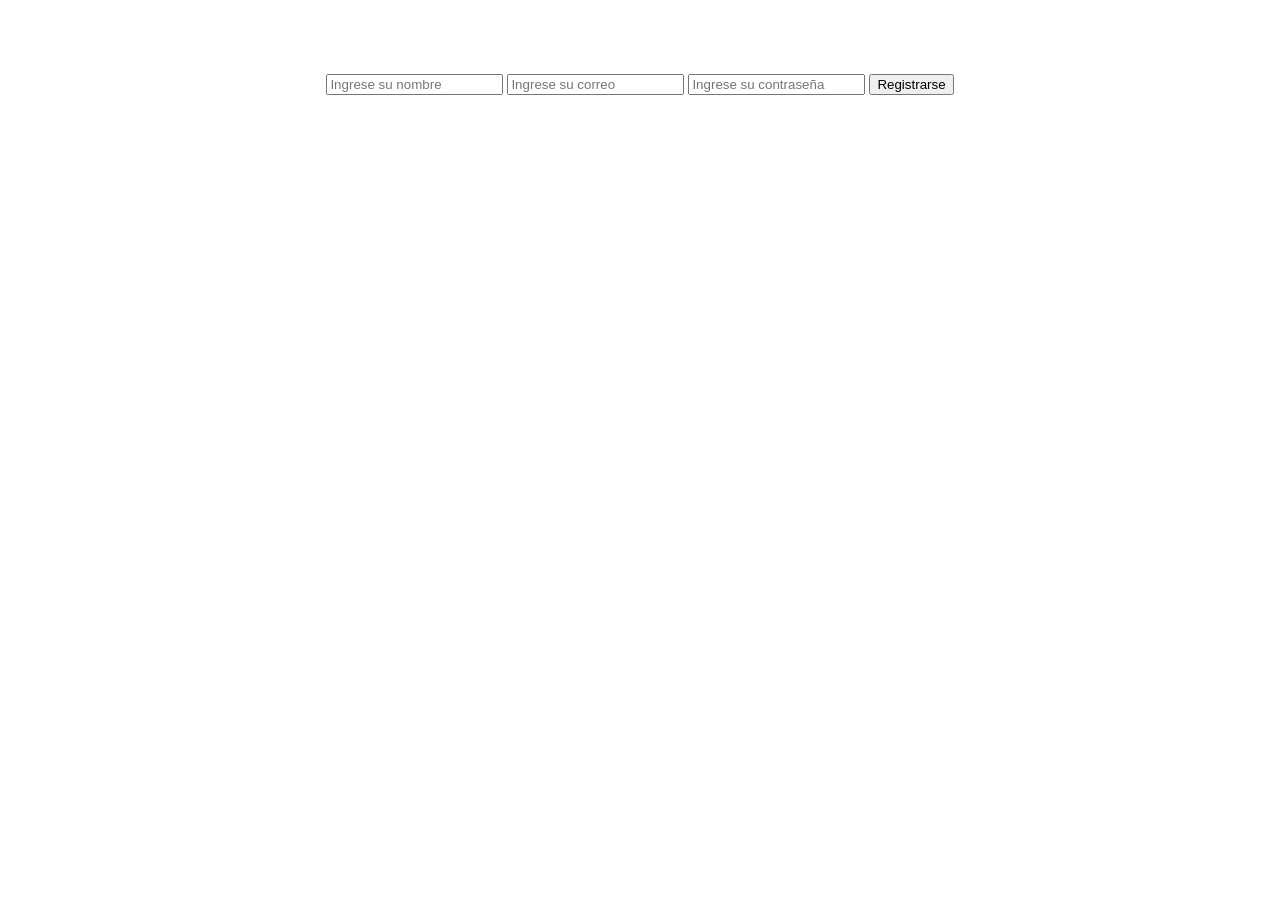
==== htmls/index.html @ 4f73c6c4 "Union index al home" ====
<!DOCTYPE html>
<html lang="es">
<head>
    <meta charset="UTF-8">
    <meta name="viewport" content="width=device-width, initial-scale=1.0">
    <title>UberX SpaceX Space Rides</title>
     <link rel="stylesheet" href="/csss/app.css">
    <link rel="icon" href="img/logotipo.png">
</head>
<body class="fondo">
    <div class="Inicio">
        <h1>Bienvenidos a UberX SpaceX Space Rides</h1>
        <input class="nombre" type="text" placeholder="Ingrese su nombre">
        <input class="correo" type="email" placeholder="Ingrese su correo">
        <input class="contraseña" type="text" placeholder="Ingrese su contraseña">
        <a href="/htmls/home.html"><button class="boton">Registrarse</button></a>
    </div>
</body>
</html>
---- csss/app.css ----
@media screen and (min-width: 1024px) {
    .fondo {
        background-image: url('../img/fondopc.jpeg');
        background-size: cover;
        background-repeat: no-repeat;
    }
}   
.Inicio{
    color: white;
    text-align: center;
}
h1{
    font-size: 30px;
    color: white;
}
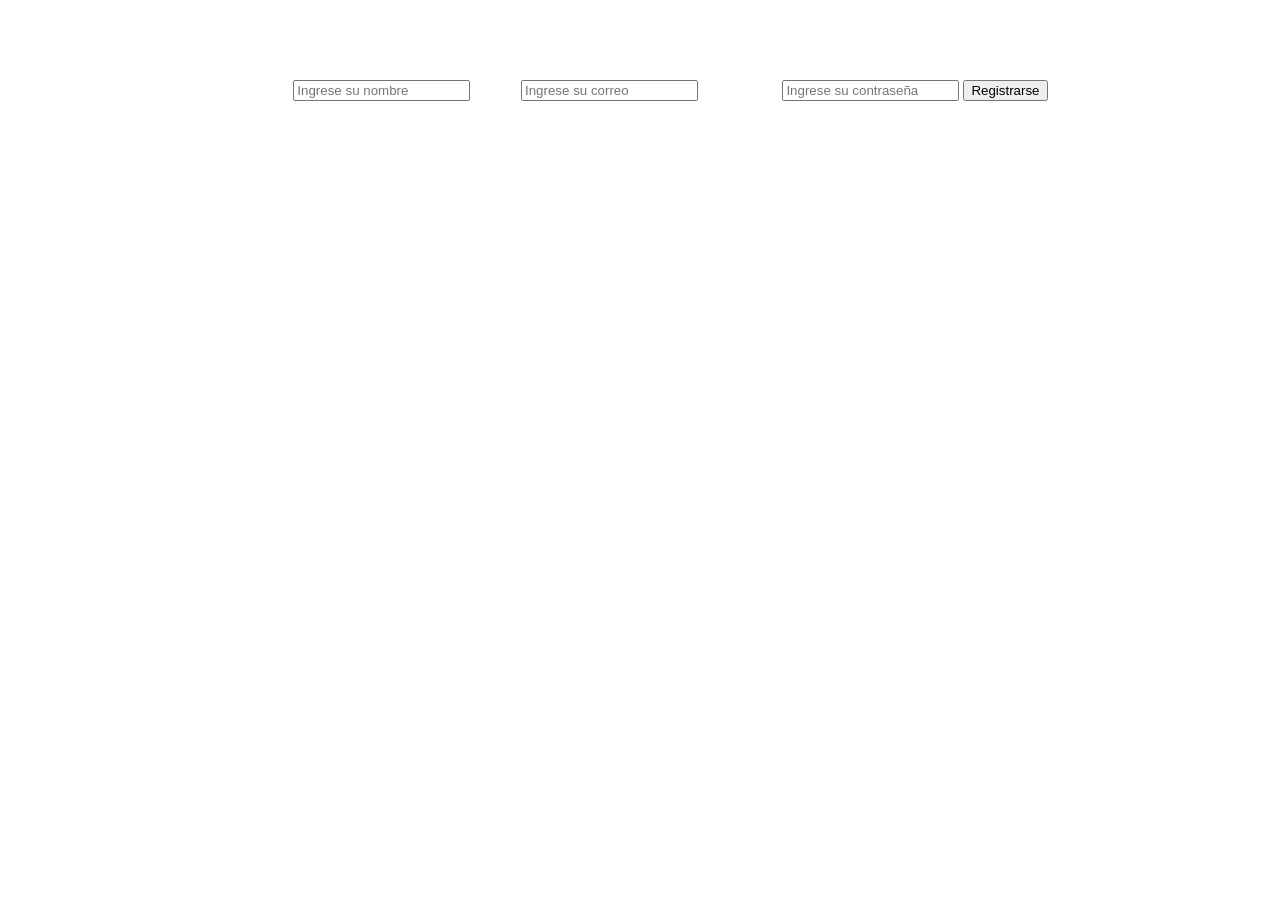
==== commit e2607e67: "Co-authored-by: Johan Santiago Rueda Caicedo <artza1@users.noreply.github.com> Co-authored-by: sarao" ====
--- a/htmls/index.html
+++ b/htmls/index.html
@@ -10,8 +10,11 @@
 <body class="fondo">
     <div class="Inicio">
         <h1>Bienvenidos a UberX SpaceX Space Rides</h1>
+        <label for="nombre">Nombre:</label>
         <input class="nombre" type="text" placeholder="Ingrese su nombre">
+        <label for="email">Email:</label>
         <input class="correo" type="email" placeholder="Ingrese su correo">
+        <label for="contraseña">Contraseña:</label>
         <input class="contraseña" type="text" placeholder="Ingrese su contraseña">
         <a href="/htmls/home.html"><button class="boton">Registrarse</button></a>
     </div>
--- a/csss/app.css
+++ b/csss/app.css
@@ -1,15 +1,163 @@
+
 @media screen and (min-width: 1024px) {
     .fondo {
         background-image: url('../img/fondopc.jpeg');
         background-size: cover;
         background-repeat: no-repeat;
     }
-}   
-.Inicio{
+    .fondoestrellas {
+        background-image: url('../img/fondoestrellas.jpeg');
+        background-size: cover;
+        background-repeat: no-repeat;
+    }
+    .fondops2 {
+        background-image: url('../img/fondops2.png');
+        background-size: cover;
+        background-repeat: no-repeat;
+    }
+}
+
+.Inicio {
     color: white;
     text-align: center;
 }
-h1{
+
+h2 {
     font-size: 30px;
     color: white;
-}+}
+
+h3 {
+    font-size: 20px;
+    color: white;
+}
+
+.header {
+    display: flex;
+    align-items: center;
+    gap: 10px;
+}
+
+.avatar {
+    width: 50px;
+    height: 50px;
+    border-radius: 50%;
+    object-fit: cover;
+}
+
+.card {
+    width: 600px;
+    height: 200px;
+
+    background: rgba(255, 255, 255, 0.08);
+    border-radius: 20px;
+
+    display: flex;
+    justify-content: space-between;
+    align-items: center;
+
+    padding: 15px;
+    margin: 20px auto;
+}
+
+.card-text h3 {
+    color: white;
+    margin-bottom: 10px;
+}
+
+.card-text p {
+    color: #cfcfcf;
+}
+
+.astronautaa {
+    width: 350px;
+    height: 300px;
+}
+.viajar-contenedor{
+    display: flex;
+    justify-content: center; /* centra horizontalmente */
+    align-items: center;     /* centra verticalmente */
+    gap: 70px;
+    background: rgba(255, 255, 255, 0.08);
+    padding: 15px;
+    margin: auto;
+    border-radius: 20px;
+    width: fit-content;
+}
+
+.viajar{
+    width: 200px;
+    height: 200px;
+    transition: 0.3s;
+    border-radius: 10%;
+    
+}
+
+.viajar:hover{
+    transform: scale(1.05);
+}
+
+.cardwhere {
+    width: 300px;
+    height: 50px;
+
+    background: rgba(255, 255, 255, 0.1);
+    border-radius: 20px;
+
+    display: flex;
+    justify-content: space-between;
+    align-items: center;
+
+    padding: 15px;
+    margin: 20px auto;
+}
+/* Contenedor principal */
+.desplegable-contenedor {
+    position: relative;
+    display: inline-block;
+  }
+  
+  /* El botón que activa el menú */
+  .boton-desplegable {
+    background-color: rgba(255, 255, 255, 0.08);
+    color: white;
+    padding: 12px 16px;
+    font-size: 16px;
+    border: none;
+    cursor: pointer;
+    border-radius: 4px;
+  }
+  
+  /* El contenido del menú (oculto por defecto) */
+  .contenido-desplegable {
+    display: none;
+    position: absolute;
+    background-color: rgba(255, 255, 255, 0.5);
+    min-width: 160px;
+    box-shadow: 0px 8px 16px 0px rgba(0,0,0,0.2);
+    z-index: 1; /* Asegura que el menú quede por encima de otros elementos */
+    border-radius: 4px;
+  }
+  
+  /* Enlaces dentro del menú desplegable */
+  .contenido-desplegable a {
+    color: black;
+    padding: 12px 16px;
+    text-decoration: none;
+    display: block;
+  }
+  
+  /* Cambiar el color de fondo al pasar el ratón */
+  .contenido-desplegable a:hover { 
+    background-color: #f1f1f1; 
+  }
+  
+  /* Mostrar el menú desplegable al pasar el ratón por el contenedor */
+  .desplegable-contenedor:hover .contenido-desplegable {
+    display: block;
+  }
+  h4 {
+   font-size: 30px;
+   color: rgb(255, 255, 255);
+  }
+  .
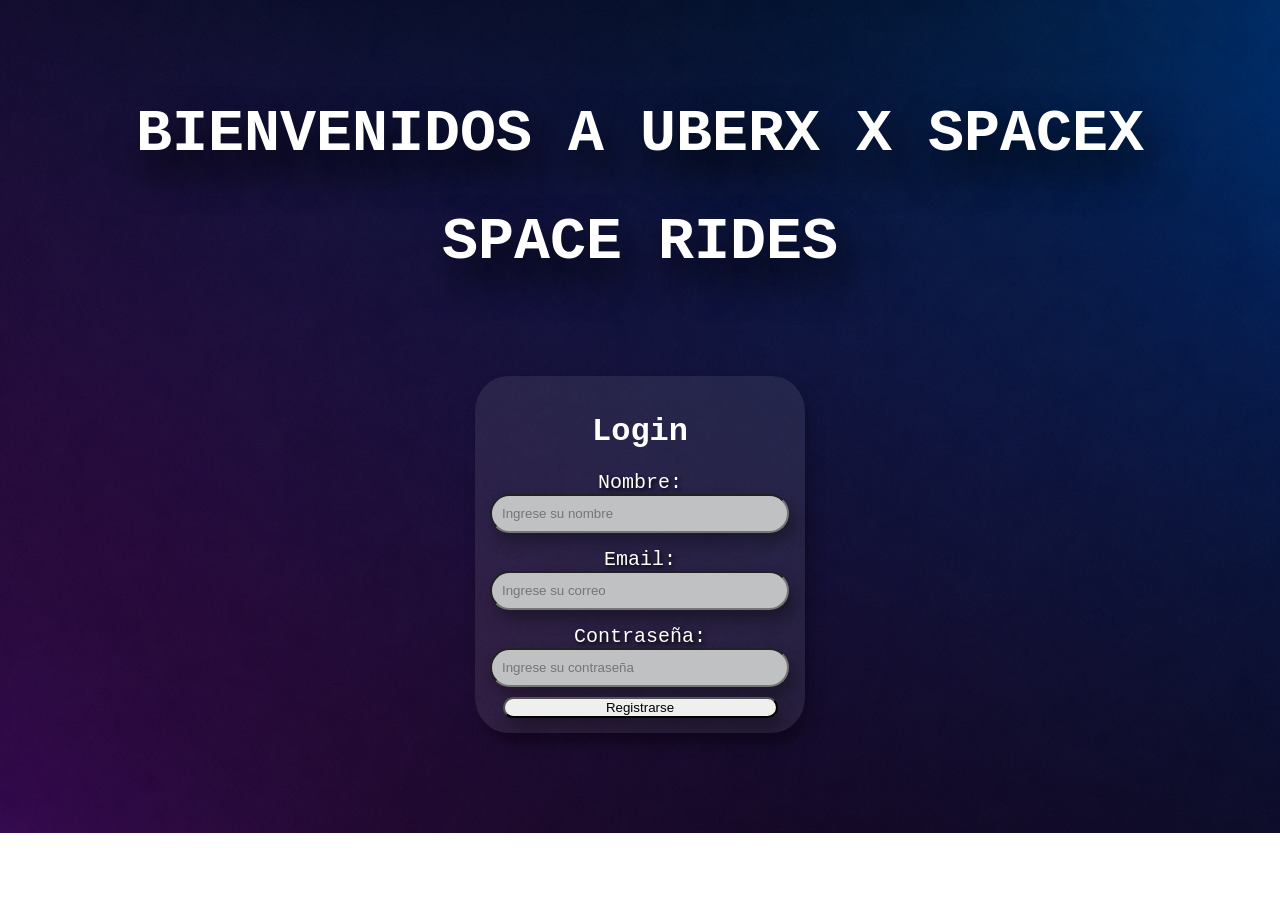
==== commit c88dc85a: "Modifico el login" ====
--- a/htmls/index.html
+++ b/htmls/index.html
@@ -7,9 +7,16 @@
      <link rel="stylesheet" href="/csss/app.css">
     <link rel="icon" href="img/logotipo.png">
 </head>
-<body class="fondo">
+<body class="fondops2">
+    <div class="loader">
+        <img src="../img/loading.jpeg" alt="Pantalla de carga">
+    </div>
+    <div class="bienvenido">
+        <h1>BIENVENIDOS A UBERX X SPACEX</h1>
+        <h1>SPACE RIDES</h1>
+    </div>
     <div class="Inicio">
-        <h1>Bienvenidos a UberX SpaceX Space Rides</h1>
+        <h1>Login</h1>
         <label for="nombre">Nombre:</label>
         <input class="nombre" type="text" placeholder="Ingrese su nombre">
         <label for="email">Email:</label>
--- a/csss/app.css
+++ b/csss/app.css
@@ -160,4 +160,101 @@
    font-size: 30px;
    color: rgb(255, 255, 255);
   }
-  .
+  
+.Inicio{
+
+    background: rgba(255, 255, 255, 0.08);
+    width: 300px;
+    height: auto;
+    border-radius: 10%;
+    text-align:center ;
+    gap: 15px;
+    align-items: center;
+    justify-content: space-between;
+    display: block;
+    padding: 15px;
+    margin: 100px auto;
+    box-shadow: 5px 10px 15px rgba(0, 0, 0, 0.3);
+    font-family: 'Courier New', Courier, monospace;
+}
+label{
+    display: block;
+    margin-top: 15px;
+    color:rgb(255, 255, 255);
+    text-shadow: 2px 2px 4px #000000;
+    font-size: 20px;
+    font-family: 'Courier New', Courier, monospace;
+}
+
+input{
+    display: block;
+    margin-bottom: 10px;
+    padding: 10px;  
+    width: 275px;
+    background: rgb(192, 193, 194);
+    border-radius: 20px;
+    box-shadow: 5px 10px 15px rgba(0, 0, 0, 0.3);
+}
+.boton{
+    border-radius: 20px;
+    width: 275px;
+    background: rgb(192, 193, 194,);
+    font-family: Arial, Helvetica, sans-serif;
+    box-shadow: 5px 10px 15px rgba(0, 0, 0, 0.3);
+}
+.bienvenido{
+    font-size: 30px;
+    color: rgb(255, 255, 255);
+    text-align: center;
+    margin-top: 100px;
+    text-shadow: 10px 20px 40px #000000;
+    font-family: 'Courier New', Courier, monospace;
+}
+
+
+
+/* Pantalla de carga */
+.loader{
+    position: fixed;
+    inset: 0;
+    z-index: 9999;
+
+    animation: desaparecer 3s forwards;
+}
+
+.loader img{
+    width: 100%;
+    height: 100%;
+    object-fit: cover;
+}
+
+/* Contenido oculto al inicio */
+.contenido{
+    opacity: 0;
+    animation: aparecer 0s forwards;
+    animation-delay: 1s;
+}
+
+/* Animaciones */
+@keyframes desaparecer{
+    0%{
+        opacity: 1;
+        visibility: visible;
+    }
+    95%{
+        opacity: 0.5;
+    }
+    99%{
+        opacity: 0.2;
+    }
+    100%{
+        opacity: 0;
+        visibility: hidden;
+    }
+}
+
+@keyframes aparecer{
+    to{
+        opacity: 1;
+    }
+}
